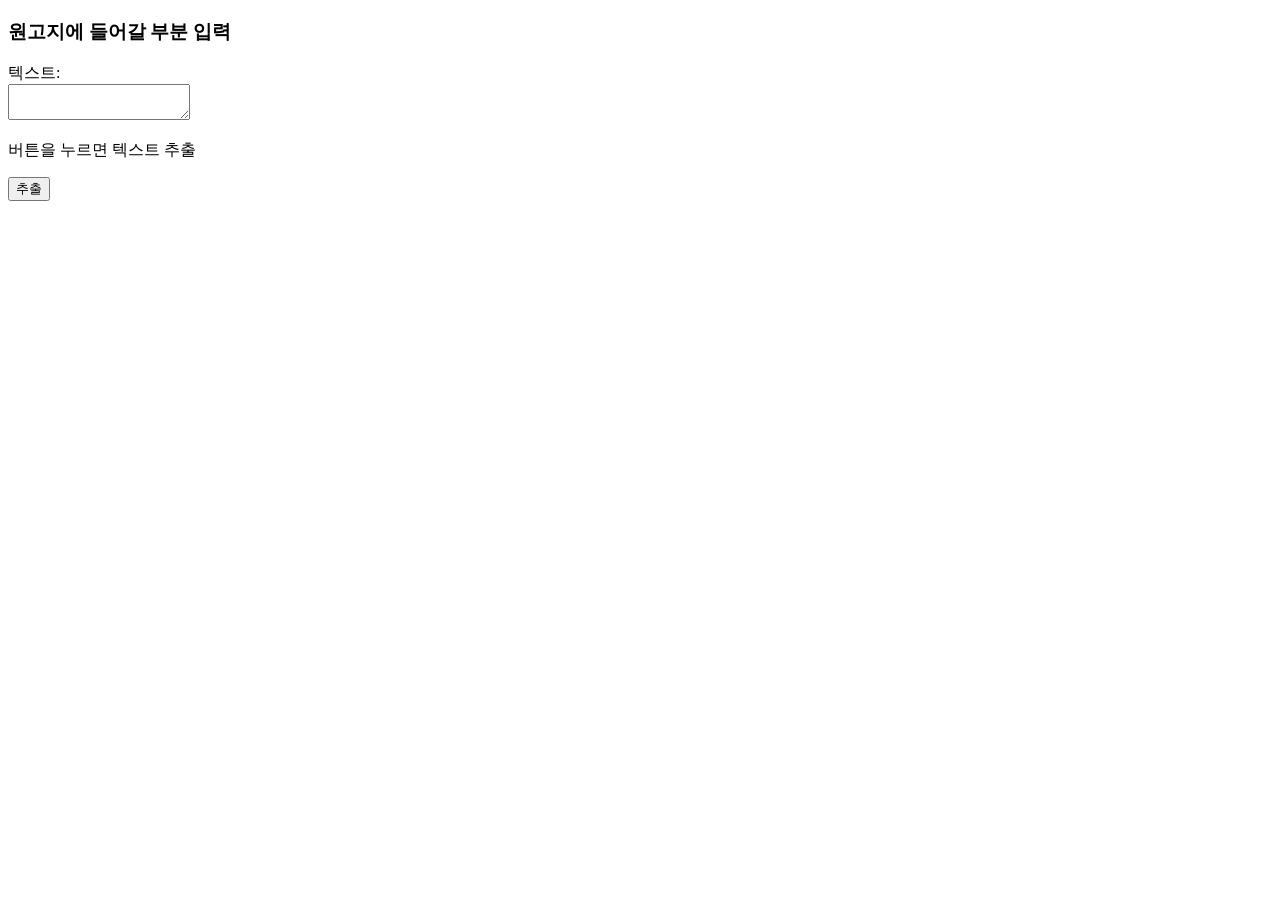
==== web/test.html @ 8990a3a4 "FIRST TIME" ====
<!DOCTYPE html>
<html>
<script>
function myFunction() {
  var x = document.getElementById("myTextarea").value;
  document.getElementById("naeyong").innerHTML = x;
}
</script>
  <head>
    <meta charset="utf-8">
    <title>원고지페이지</title>
  </head>
  <body>
    <h3>원고지에 들어갈 부분 입력</h3>

텍스트:<br>
<textarea id="myTextarea">
</textarea>

<p>버튼을 누르면 텍스트 추출</p>

<button type="button" onclick="myFunction()">추출</button>

<p id="naeyong"></p>


  </body>
</html>
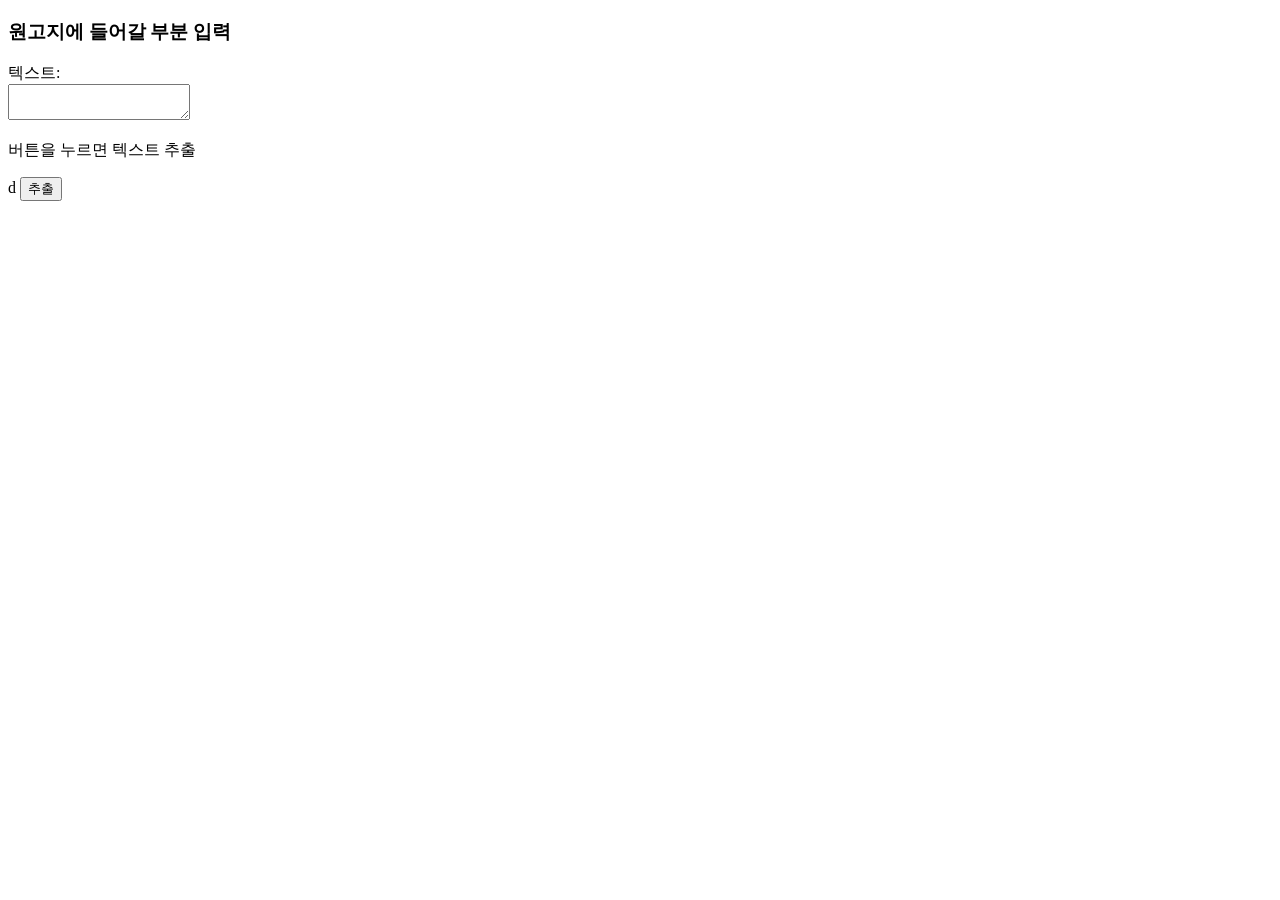
==== commit 83a4c3e2: "test" ====
--- a/web/test.html
+++ b/web/test.html
@@ -19,7 +19,7 @@
 </textarea>
 
 <p>버튼을 누르면 텍스트 추출</p>
-
+d
 <button type="button" onclick="myFunction()">추출</button>
 
 <p id="naeyong"></p>
